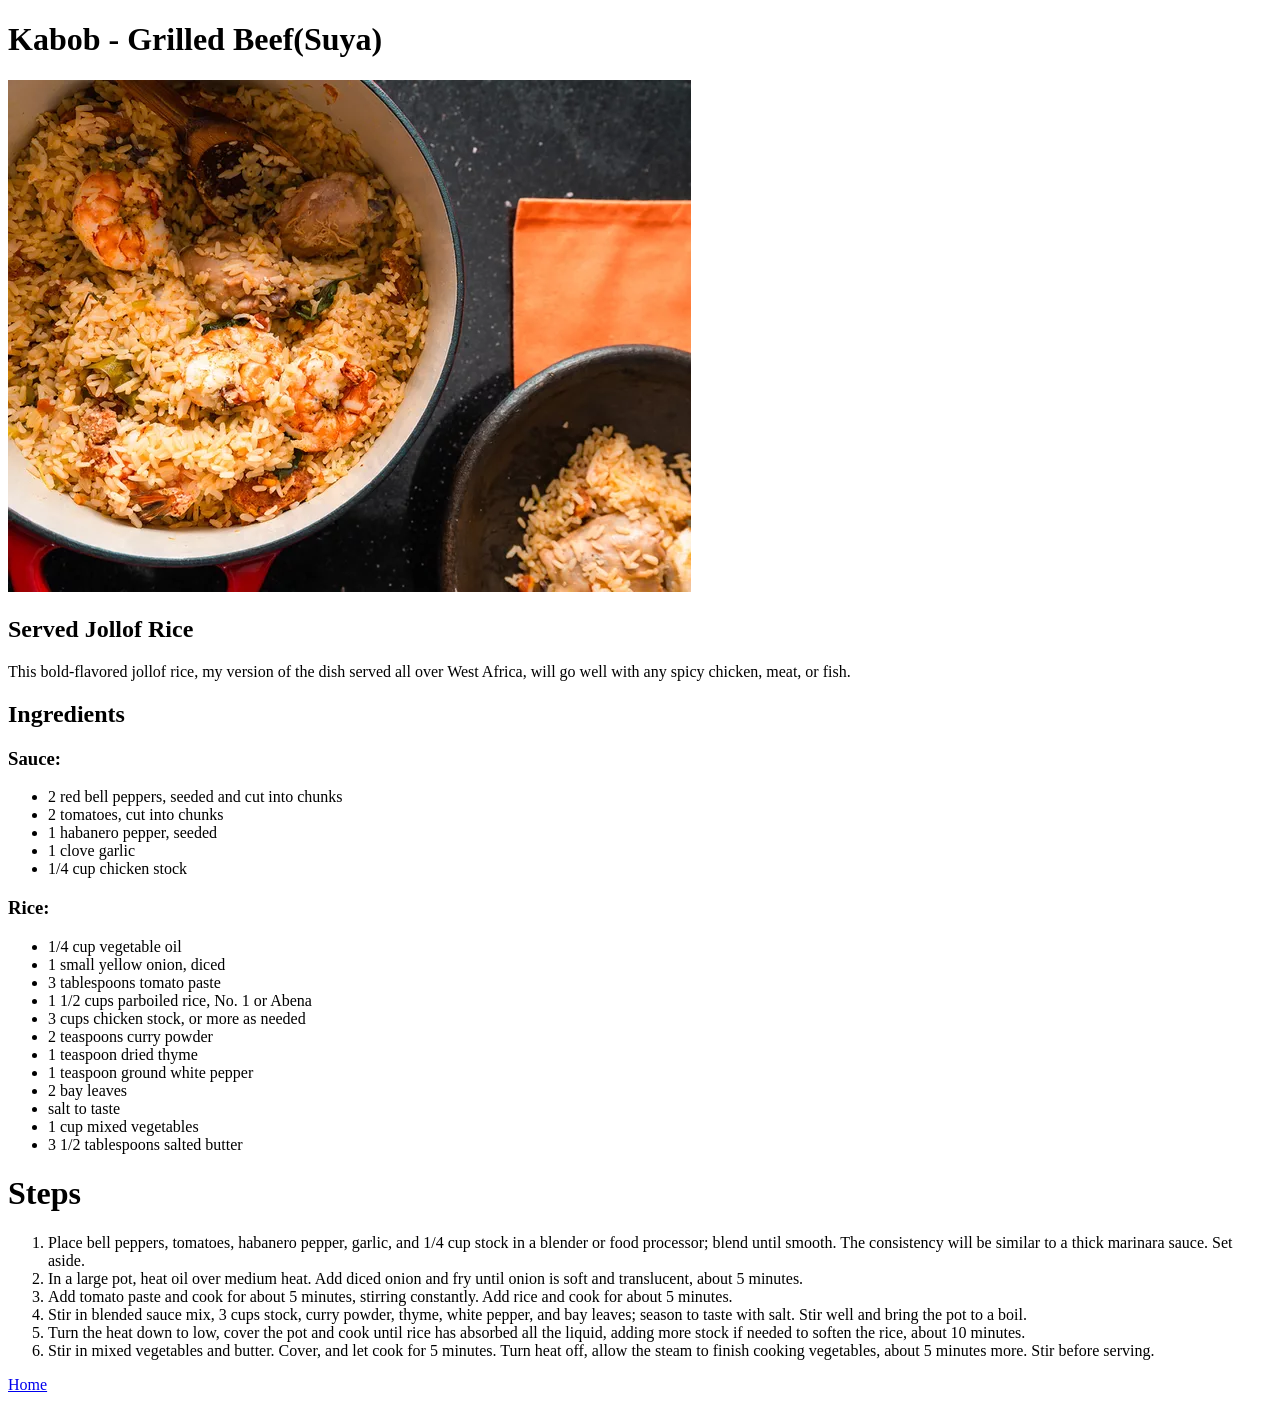
==== recipes/grilled-beef.html @ fad47586 "Remove rosecoe-jollof and grilled-beef content to separate html files" ====
<!DOCTYPE html>
<html lang="en">
<head>
    <meta charset="UTF-8">
    <meta name="viewport" content="width=device-width, initial-scale=1.0">
    <title>Document</title>
</head>
<body>
    <h1>Kabob - Grilled Beef(Suya)</h1>
    <img src="../images/jollof-rice.webp" alt="Jollof Rice served in a bowl">
    <h2>Served Jollof Rice</h2>
    <p>This bold-flavored jollof rice, my version of the dish served all over West Africa, will go well with any spicy chicken, meat, or fish.</p>
    <h2>Ingredients</h2>
    <h3>Sauce:</h3>
    <ul>
        <li>2 red bell peppers, seeded and cut into chunks</li>
        <li>2 tomatoes, cut into chunks</li>
        <li>1 habanero pepper, seeded</li>
        <li>1 clove garlic</li>
        <li>1/4 cup chicken stock</li>
    </ul>
    <h3>Rice:</h3>
    <ul>
        <li>1/4 cup vegetable oil</li>
        <li>1 small yellow onion, diced</li>
        <li>3 tablespoons tomato paste</li>
        <li>1 1/2 cups parboiled rice, No. 1 or Abena</li>
        <li>3 cups chicken stock, or more as needed</li>
        <li>2 teaspoons curry powder</li>
        <li>1 teaspoon dried thyme</li>
        <li>1 teaspoon ground white pepper</li>
        <li>2 bay leaves</li>
        <li>salt to taste</li>
        <li>1 cup mixed vegetables</li>
        <li>3 1/2 tablespoons salted butter</li>
    </ul>
    <h1>Steps</h1>
    <ol>
        <li>Place bell peppers, tomatoes, habanero pepper, garlic, and 1/4 cup stock in a blender or food processor; blend until smooth. The consistency will be similar to a thick marinara sauce. Set aside.</li>
        <li>In a large pot, heat oil over medium heat. Add diced onion and fry until onion is soft and translucent, about 5 minutes.</li>
        <li>Add tomato paste and cook for about 5 minutes, stirring constantly. Add rice and cook for about 5 minutes.</li>
        <li>Stir in blended sauce mix, 3 cups stock, curry powder, thyme, white pepper, and bay leaves; season to taste with salt. Stir well and bring the pot to a boil.</li>
        <li>Turn the heat down to low, cover the pot and cook until rice has absorbed all the liquid, adding more stock if needed to soften the rice, about 10 minutes.</li>
        <li>Stir in mixed vegetables and butter. Cover, and let cook for 5 minutes. Turn heat off, allow the steam to finish cooking vegetables, about 5 minutes more. Stir before serving.</li>
    </ol>
    <a href="../index.html">Home</a>
</body>
</html>
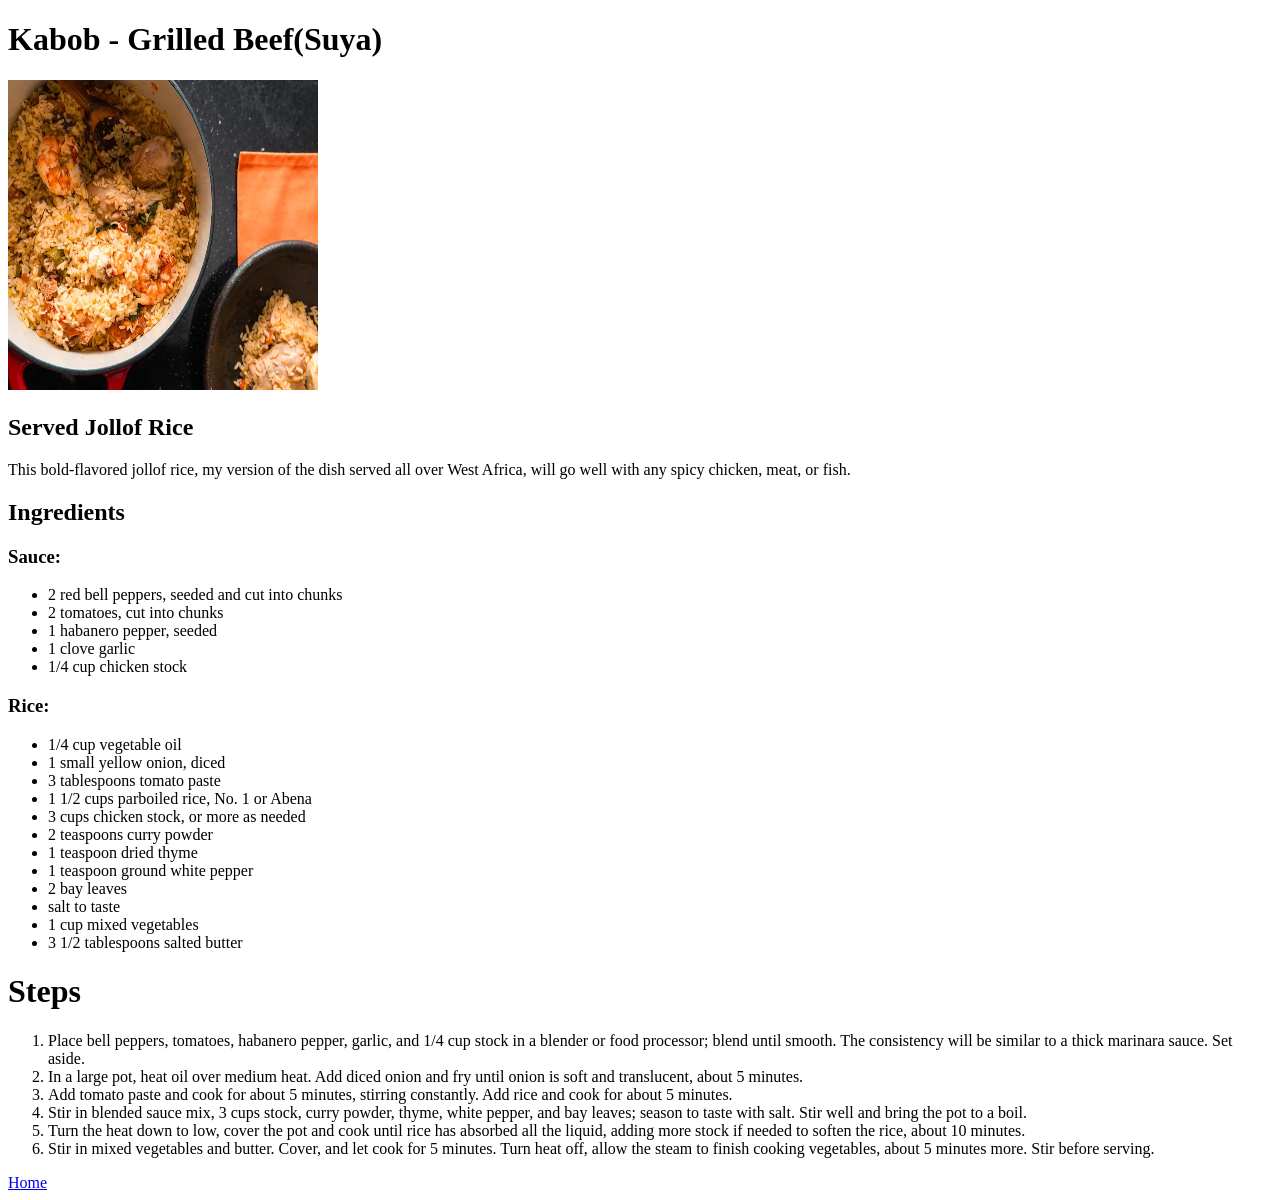
==== commit 466579f9: "Update jollo-rice.html, rosecoe-jollof-rice.html and grilled-beef.html with standard image sizes" ====
--- a/recipes/grilled-beef.html
+++ b/recipes/grilled-beef.html
@@ -7,7 +7,7 @@
 </head>
 <body>
     <h1>Kabob - Grilled Beef(Suya)</h1>
-    <img src="../images/jollof-rice.webp" alt="Jollof Rice served in a bowl">
+    <img src="../images/jollof-rice.webp" alt="Jollof Rice served in a bowl" height="310" width="310">
     <h2>Served Jollof Rice</h2>
     <p>This bold-flavored jollof rice, my version of the dish served all over West Africa, will go well with any spicy chicken, meat, or fish.</p>
     <h2>Ingredients</h2>
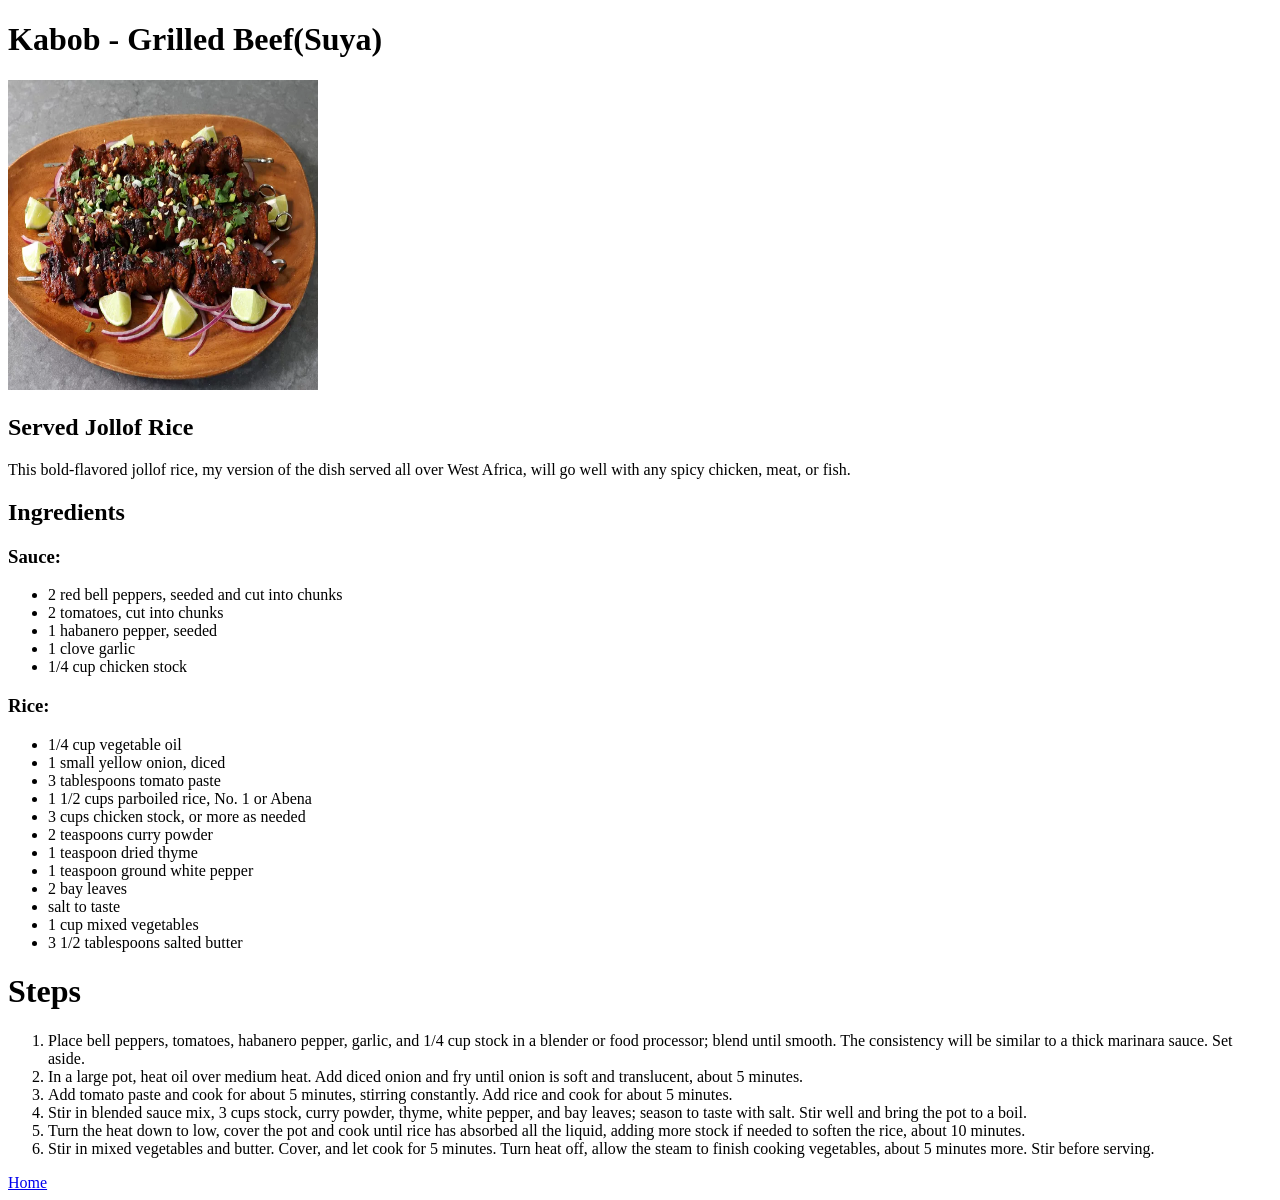
==== commit 7fa25692: "Update grilled-beef.html with appropriate image" ====
--- a/recipes/grilled-beef.html
+++ b/recipes/grilled-beef.html
@@ -7,7 +7,7 @@
 </head>
 <body>
     <h1>Kabob - Grilled Beef(Suya)</h1>
-    <img src="../images/jollof-rice.webp" alt="Jollof Rice served in a bowl" height="310" width="310">
+    <img src="../images/suya.webp" alt="Jollof Rice served in a bowl" height="310" width="310">
     <h2>Served Jollof Rice</h2>
     <p>This bold-flavored jollof rice, my version of the dish served all over West Africa, will go well with any spicy chicken, meat, or fish.</p>
     <h2>Ingredients</h2>
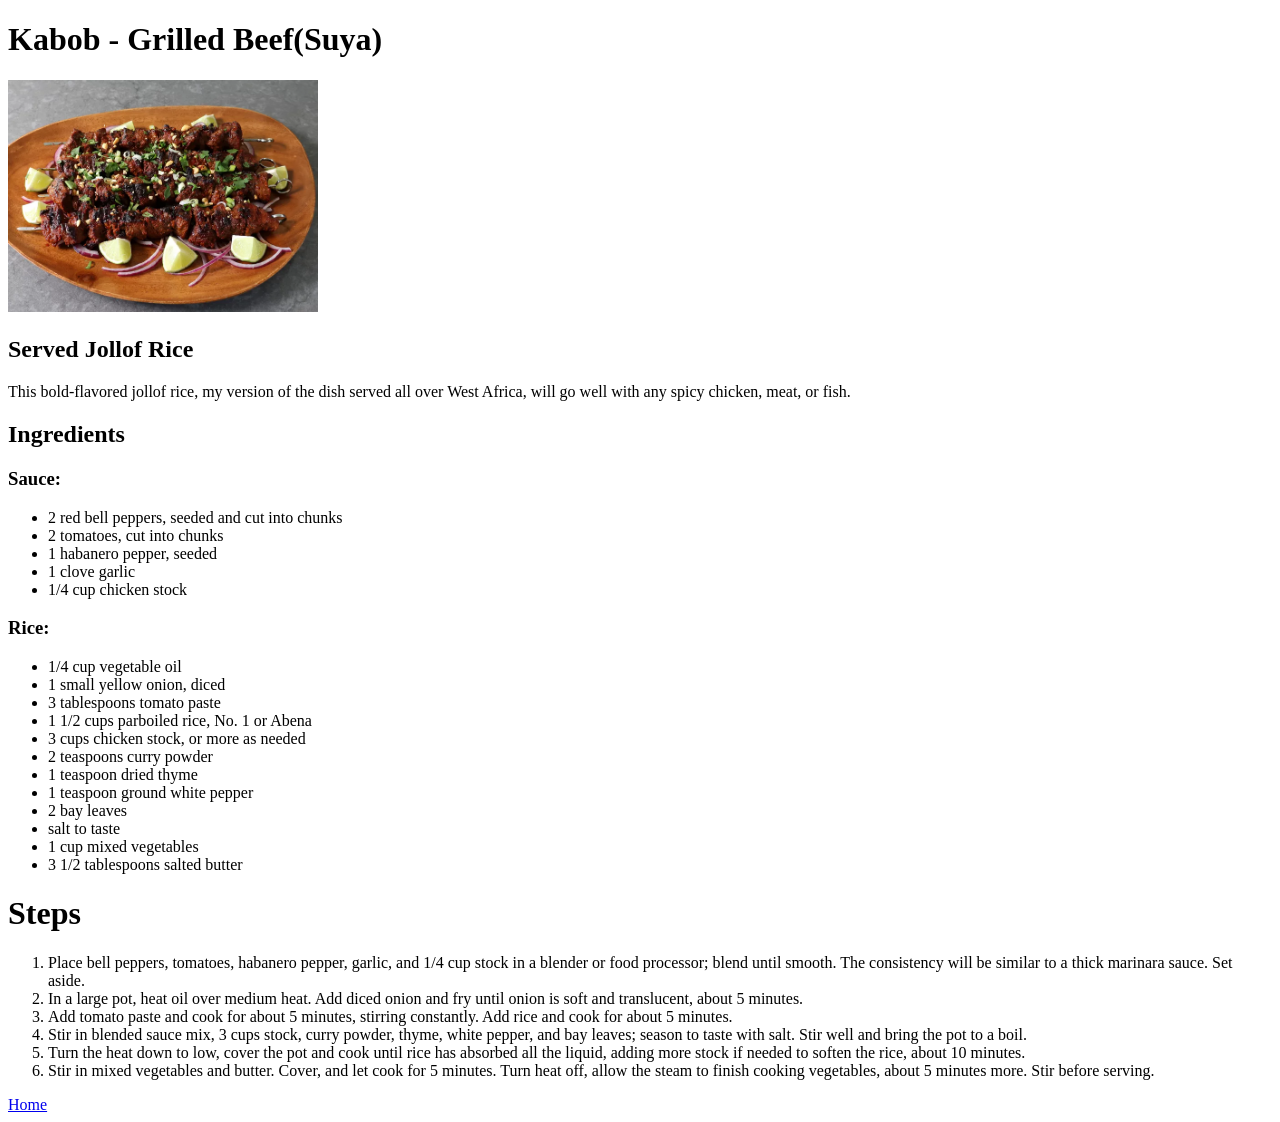
==== commit e7075936: "Update food menu pages image height with auto" ====
--- a/recipes/grilled-beef.html
+++ b/recipes/grilled-beef.html
@@ -7,7 +7,7 @@
 </head>
 <body>
     <h1>Kabob - Grilled Beef(Suya)</h1>
-    <img src="../images/suya.webp" alt="Jollof Rice served in a bowl" height="310" width="310">
+    <img src="../images/suya.webp" alt="Jollof Rice served in a bowl" height="auto" width="310">
     <h2>Served Jollof Rice</h2>
     <p>This bold-flavored jollof rice, my version of the dish served all over West Africa, will go well with any spicy chicken, meat, or fish.</p>
     <h2>Ingredients</h2>
